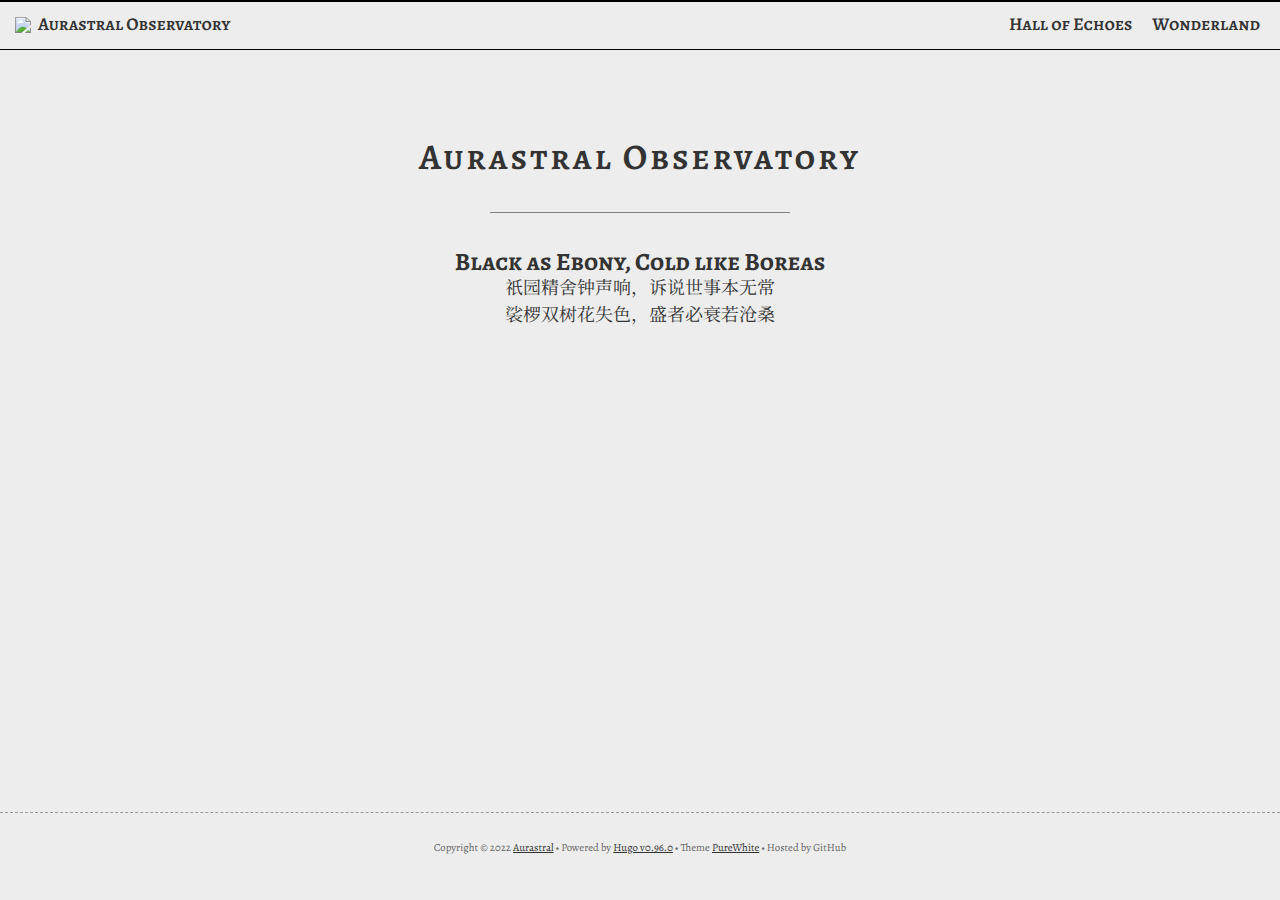
==== index.html @ 033d71b4 "deploy: Aurastral/Story@a29332a5074aa3b620da8b06f53f641861d42f06" ====
<!doctype html><html lang=zh itemscope itemtype=http://schema.org/WebPage><head><meta name=generator content="Hugo 0.96.0"><meta charset=utf-8><meta http-equiv=x-ua-compatible content="IE=edge"><meta name=viewport content="width=device-width,initial-scale=1,maximum-scale=2"><title>Aurastral Observatory</title><link rel=alternate href=https://aurastral.github.io/index.xml type=application/rss+xml title="Aurastral Observatory"><link href=https://aurastral.github.io/img/favicon.ico rel=icon type=image/x-icon alt=favicon><link rel=preconnect href=https://fonts.gstatic.com><link rel=preconnect href=https://fonts.googleapis.com><link rel=preconnect href=https://fonts.gstatic.com crossorigin><link href="https://fonts.googleapis.com/css2?family=Alegreya:ital,wght@0,400;0,500;0,600;0,700;0,800;0,900;1,400;1,500;1,600;1,700;1,800;1,900&display=swap" rel=stylesheet><link href="https://fonts.googleapis.com/css2?family=Noto+Serif+SC:wght@400;700&family=Source+Serif+Pro:wght@400;700&display=swap" rel=stylesheet><link rel=preload href="https://fonts.googleapis.com/css2?family=Fira+Code:wght@300;400;500;600;700&family=Noto+Sans+SC:wght@100;300;400;500;700;900&family=Noto+Serif+SC:wght@200;300;500;600;900&family=Source+Serif+Pro:ital,wght@0,200;0,300;0,600;0,900;1,200;1,300;1,400;1,600;1,700;1,900&display=swap" media=screen as=style onload='this.rel="stylesheet"'><link rel=stylesheet href=https://aurastral.github.io/css/main.min.css media=screen><link rel=preload href=https://aurastral.github.io/css/book.min.css media=screen as=style onload='this.rel="stylesheet"'><link rel=preload href=https://aurastral.github.io/css/quotes.min.css media=screen as=style onload='this.rel="stylesheet"'><link rel=preload data-dep=katex href=https://cdn.jsdelivr.net/npm/katex@0.13.2/dist/katex.min.css integrity=sha384-Cqd8ihRLum0CCg8rz0hYKPoLZ3uw+gES2rXQXycqnL5pgVQIflxAUDS7ZSjITLb5 crossorigin=anonymous media=screen as=style onload='this.rel="stylesheet"'></head><body id=body><nav id=navbar><div class=nav><div class=navbar-header><img src=https://aurastral.github.io/img/favicon.ico class=favicon alt=favicon><a href=https://aurastral.github.io/>
Aurastral Observatory</a></div><div class=navbar-menu><ul class=navbar-list><li><a title="Hall of Echoes" href=/story>Hall of Echoes</a></li><li><a title=Wonderland href=/book>Wonderland</a></li></ul></div></div></nav><div class=flex-row-container><div class=container id=mainContainer role=main><header class=header><div class=pagetype-index></div><div class=row><div class=inedx-heading><h1>Aurastral Observatory</h1><hr class=small><h2 class=index-subheading>Black as Ebony, Cold like Boreas</h2><section class=intro><div style=text-align:center>祇园精舍钟声响，诉说世事本无常</div><div style=text-align:center>裟椤双树花失色，盛者必衰若沧桑</div></section></div></div></header><div role=main class=container><div class=row><div class=post-list></div></div></div></div></div><footer id=footer><div class=footer><p>Copyright © 2022
<a href=https://Aurastral.github.io>Aurastral</a> &bull; Powered by <a href=https://gohugo.io>Hugo v0.96.0</a> &bull; Theme <a href=https://github.com/Aurastral/PureWhite>PureWhite</a> &bull;
Hosted by GitHub</p></div></footer><script data-stage=prerender src=https://cdn.jsdelivr.net/npm/katex@0.13.2/dist/katex.min.js integrity=sha384-1Or6BdeNQb0ezrmtGeqQHFpppNd7a/gw29xeiSikBbsb44xu3uAo8c7FwbF5jhbd crossorigin=anonymous></script>
<script data-stage=prerender src=https://cdn.jsdelivr.net/npm/katex@0.13.2/dist/contrib/auto-render.min.js integrity=sha384-vZTG03m+2yp6N6BNi5iM4rW4oIwk5DfcNdFfxkk9ZWpDriOkXX8voJBFrAO7MpVl crossorigin=anonymous></script>
<link rel=preload href=https://aurastral.github.io/css/mermaid.min.css media=screen as=style onload='this.rel="stylesheet"'><script data-stage=prerender src=https://aurastral.github.io/js/mermaid.min.js></script>
<script data-stage=prerender>const mermaidKeywords=["graph TD","graph TB","graph BT","graph RL","graph LR","sequenceDiagram","gantt","classDiagram","gitGraph","erDiagram","journey"];function colorizeMermaid(e){const t=`
      linkStyle default fill:none,stroke:grey;
      classDef default stroke:#97999a,color:#696874;
      classDef def stroke:#97999a,color:#696874;
      classDef Blue stroke:#97999a,fill:#76aac2,color:#eff1f3;
      classDef Grey stroke:#97999a,fill:#696773,color:#eef0f2;
      classDef Red stroke:#97999a,fill:#f19b97,color:#fcefee;
      classDef Green stroke:#97999a,fill:#79d8ce,color:#edf0f2;
      classDef Yellow stroke:#97999a,fill:#fcd766,color:#807971;
      
      classDef Yellow1 stroke:#97999a,fill:#ffe85f,color:#807971;
      classDef Yellow2 stroke:#97999a,fill:#f2cc2c,color:#edf0f2;
      classDef Green1 stroke:#97999a,fill:#15ffd8,color:#807971;
      classDef Green2 stroke:#97999a,fill:#18e8c0,color:#807971;
      classDef Green3 stroke:#97999a,fill:#18d3af,color:#edf0f2;
      classDef Green4 stroke:#97999a,fill:#17bf9f,color:#edf0f2;
      classDef Red1 stroke:#97999a,fill:#ff6679,color:#fcefee;
      classDef Red2 stroke:#97999a,fill:#f45d6b,color:#fcefee;
      classDef Red3 stroke:#97999a,fill:#ff505d,color:#fcefee;
      classDef Red4 stroke:#97999a,fill:#db424d,color:#fcefee;
      classDef Blue1 stroke:#97999a,fill:#61b0ff,color:#eff1f3;
      classDef Blue2 stroke:#97999a,fill:#3b8bff,color:#eff1f3;
      classDef Purple1 stroke:#97999a,fill:#c2a2d5,color:#807971;
      classDef Purple2 stroke:#97999a,fill:#986fb5,color:#807971;
      classDef Orange1 stroke:#97999a,fill:#ffb164,color:#807971;
      classDef Orange2 stroke:#97999a,fill:#f9973e,color:#807971;
  `;return e.startsWith("graph")?e+t:e}var elements=Array.from(document.getElementsByClassName("language-fallback")).forEach((t)=>{var n=t.innerText,e;mermaidKeywords.some(e=>n.startsWith(e))&&(e=t.parentElement.parentElement,e.className=="highlight"&&(e.className="mermaid",e.innerHTML=colorizeMermaid(n),e.align="center",e.style="background: #eff1f3;"))})</script><script data-stage=prerender>mermaid.initialize({startOnLoad:!1}),mermaid.mermaidAPI.initialize();function cyrb53(n,s=0){let e=3735928559^s,t=1103547991^s;for(let s=0,o;s<n.length;s++)o=n.charCodeAt(s),e=Math.imul(e^o,2654435761),t=Math.imul(t^o,1597334677);return e=Math.imul(e^e>>>16,2246822507)^Math.imul(t^t>>>13,3266489909),t=Math.imul(t^t>>>16,2246822507)^Math.imul(e^e>>>13,3266489909),4294967296*(2097151&t)+(e>>>0)}let existed={};function calculateHash(t){let e=cyrb53(t);return typeof existed[e]=="number"&&(e=existed[e]+1),existed[e]=e,e}document.querySelectorAll(".mermaid").forEach(function(t){let e=t.textContent;console.log("Rendering ",e);let n="graph-"+calculateHash(e);mermaid.mermaidAPI.render(n,e,e=>{t.innerHTML=e})})</script><script data-stage=prerender>renderMathInElement(document.body,{delimiters:[{left:"$$",right:"$$",display:!0},{left:"$",right:"$",display:!1}]})</script><script data-stage=prerender src=https://aurastral.github.io/js/fuhsi.js></script>
<script data-stage=prerender>fuhsi()</script><script src=https://unpkg.com/hotkeys-js/dist/hotkeys.min.js></script>
<script type=text/javascript>hotkeys("left,right",function(t,e){switch(e.key){case"left":{document.getElementById("op-left")?.click();break}case"right":{document.getElementById("op-right")?.click();break}}})</script></body></html>
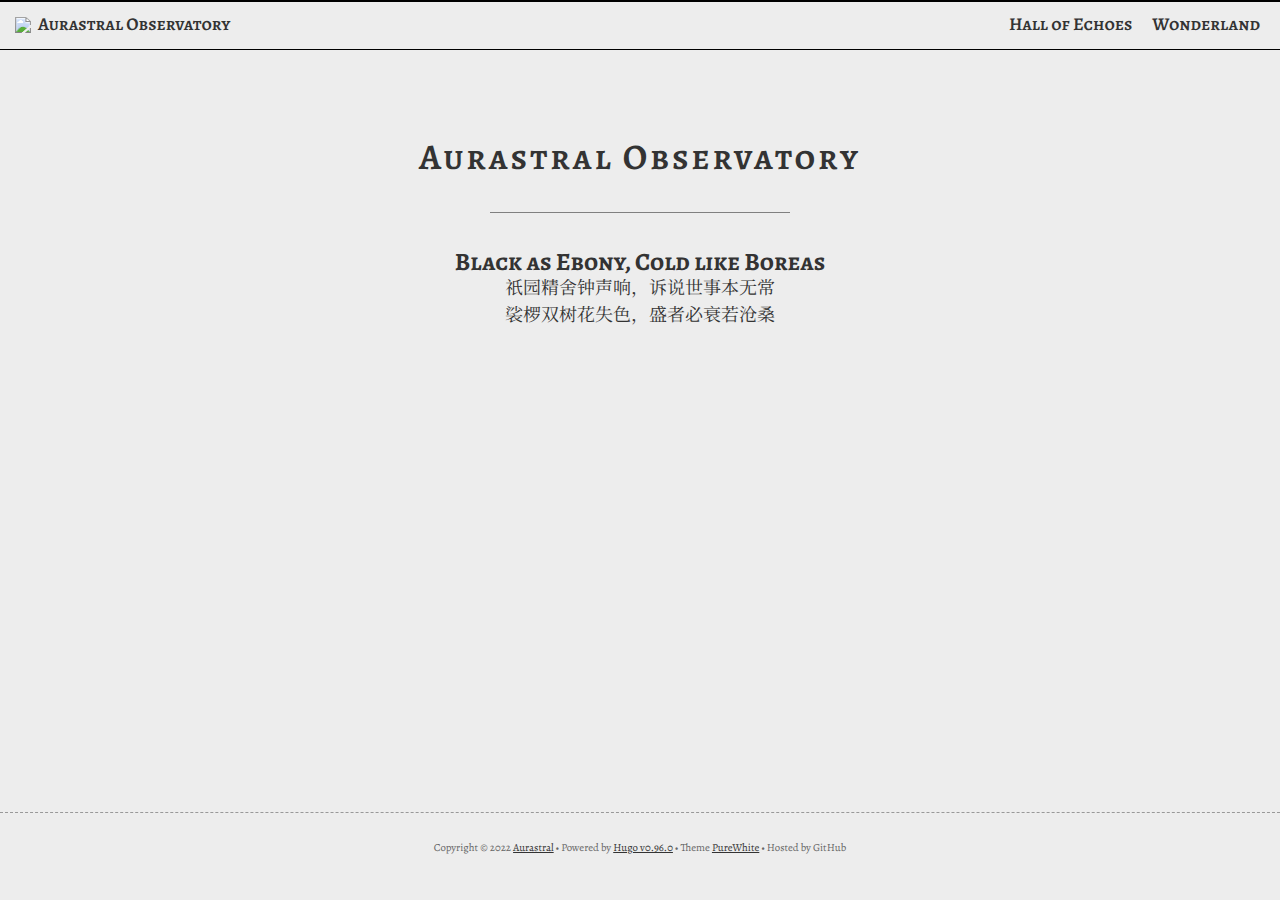
==== commit 9f404766: "deploy: Aurastral/Story@a29332a5074aa3b620da8b06f53f641861d42f06" ====
--- a/index.html
+++ b/index.html
@@ -1,35 +1,9 @@
-<!doctype html><html lang=zh itemscope itemtype=http://schema.org/WebPage><head><meta name=generator content="Hugo 0.96.0"><meta charset=utf-8><meta http-equiv=x-ua-compatible content="IE=edge"><meta name=viewport content="width=device-width,initial-scale=1,maximum-scale=2"><title>Aurastral Observatory</title><link rel=alternate href=https://aurastral.github.io/index.xml type=application/rss+xml title="Aurastral Observatory"><link href=https://aurastral.github.io/img/favicon.ico rel=icon type=image/x-icon alt=favicon><link rel=preconnect href=https://fonts.gstatic.com><link rel=preconnect href=https://fonts.googleapis.com><link rel=preconnect href=https://fonts.gstatic.com crossorigin><link href="https://fonts.googleapis.com/css2?family=Alegreya:ital,wght@0,400;0,500;0,600;0,700;0,800;0,900;1,400;1,500;1,600;1,700;1,800;1,900&display=swap" rel=stylesheet><link href="https://fonts.googleapis.com/css2?family=Noto+Serif+SC:wght@400;700&family=Source+Serif+Pro:wght@400;700&display=swap" rel=stylesheet><link rel=preload href="https://fonts.googleapis.com/css2?family=Fira+Code:wght@300;400;500;600;700&family=Noto+Sans+SC:wght@100;300;400;500;700;900&family=Noto+Serif+SC:wght@200;300;500;600;900&family=Source+Serif+Pro:ital,wght@0,200;0,300;0,600;0,900;1,200;1,300;1,400;1,600;1,700;1,900&display=swap" media=screen as=style onload='this.rel="stylesheet"'><link rel=stylesheet href=https://aurastral.github.io/css/main.min.css media=screen><link rel=preload href=https://aurastral.github.io/css/book.min.css media=screen as=style onload='this.rel="stylesheet"'><link rel=preload href=https://aurastral.github.io/css/quotes.min.css media=screen as=style onload='this.rel="stylesheet"'><link rel=preload data-dep=katex href=https://cdn.jsdelivr.net/npm/katex@0.13.2/dist/katex.min.css integrity=sha384-Cqd8ihRLum0CCg8rz0hYKPoLZ3uw+gES2rXQXycqnL5pgVQIflxAUDS7ZSjITLb5 crossorigin=anonymous media=screen as=style onload='this.rel="stylesheet"'></head><body id=body><nav id=navbar><div class=nav><div class=navbar-header><img src=https://aurastral.github.io/img/favicon.ico class=favicon alt=favicon><a href=https://aurastral.github.io/>
-Aurastral Observatory</a></div><div class=navbar-menu><ul class=navbar-list><li><a title="Hall of Echoes" href=/story>Hall of Echoes</a></li><li><a title=Wonderland href=/book>Wonderland</a></li></ul></div></div></nav><div class=flex-row-container><div class=container id=mainContainer role=main><header class=header><div class=pagetype-index></div><div class=row><div class=inedx-heading><h1>Aurastral Observatory</h1><hr class=small><h2 class=index-subheading>Black as Ebony, Cold like Boreas</h2><section class=intro><div style=text-align:center>祇园精舍钟声响，诉说世事本无常</div><div style=text-align:center>裟椤双树花失色，盛者必衰若沧桑</div></section></div></div></header><div role=main class=container><div class=row><div class=post-list></div></div></div></div></div><footer id=footer><div class=footer><p>Copyright © 2022
-<a href=https://Aurastral.github.io>Aurastral</a> &bull; Powered by <a href=https://gohugo.io>Hugo v0.96.0</a> &bull; Theme <a href=https://github.com/Aurastral/PureWhite>PureWhite</a> &bull;
-Hosted by GitHub</p></div></footer><script data-stage=prerender src=https://cdn.jsdelivr.net/npm/katex@0.13.2/dist/katex.min.js integrity=sha384-1Or6BdeNQb0ezrmtGeqQHFpppNd7a/gw29xeiSikBbsb44xu3uAo8c7FwbF5jhbd crossorigin=anonymous></script>
-<script data-stage=prerender src=https://cdn.jsdelivr.net/npm/katex@0.13.2/dist/contrib/auto-render.min.js integrity=sha384-vZTG03m+2yp6N6BNi5iM4rW4oIwk5DfcNdFfxkk9ZWpDriOkXX8voJBFrAO7MpVl crossorigin=anonymous></script>
-<link rel=preload href=https://aurastral.github.io/css/mermaid.min.css media=screen as=style onload='this.rel="stylesheet"'><script data-stage=prerender src=https://aurastral.github.io/js/mermaid.min.js></script>
-<script data-stage=prerender>const mermaidKeywords=["graph TD","graph TB","graph BT","graph RL","graph LR","sequenceDiagram","gantt","classDiagram","gitGraph","erDiagram","journey"];function colorizeMermaid(e){const t=`
-      linkStyle default fill:none,stroke:grey;
-      classDef default stroke:#97999a,color:#696874;
-      classDef def stroke:#97999a,color:#696874;
-      classDef Blue stroke:#97999a,fill:#76aac2,color:#eff1f3;
-      classDef Grey stroke:#97999a,fill:#696773,color:#eef0f2;
-      classDef Red stroke:#97999a,fill:#f19b97,color:#fcefee;
-      classDef Green stroke:#97999a,fill:#79d8ce,color:#edf0f2;
-      classDef Yellow stroke:#97999a,fill:#fcd766,color:#807971;
-      
-      classDef Yellow1 stroke:#97999a,fill:#ffe85f,color:#807971;
-      classDef Yellow2 stroke:#97999a,fill:#f2cc2c,color:#edf0f2;
-      classDef Green1 stroke:#97999a,fill:#15ffd8,color:#807971;
-      classDef Green2 stroke:#97999a,fill:#18e8c0,color:#807971;
-      classDef Green3 stroke:#97999a,fill:#18d3af,color:#edf0f2;
-      classDef Green4 stroke:#97999a,fill:#17bf9f,color:#edf0f2;
-      classDef Red1 stroke:#97999a,fill:#ff6679,color:#fcefee;
-      classDef Red2 stroke:#97999a,fill:#f45d6b,color:#fcefee;
-      classDef Red3 stroke:#97999a,fill:#ff505d,color:#fcefee;
-      classDef Red4 stroke:#97999a,fill:#db424d,color:#fcefee;
-      classDef Blue1 stroke:#97999a,fill:#61b0ff,color:#eff1f3;
-      classDef Blue2 stroke:#97999a,fill:#3b8bff,color:#eff1f3;
-      classDef Purple1 stroke:#97999a,fill:#c2a2d5,color:#807971;
-      classDef Purple2 stroke:#97999a,fill:#986fb5,color:#807971;
-      classDef Orange1 stroke:#97999a,fill:#ffb164,color:#807971;
-      classDef Orange2 stroke:#97999a,fill:#f9973e,color:#807971;
-  `;return e.startsWith("graph")?e+t:e}var elements=Array.from(document.getElementsByClassName("language-fallback")).forEach((t)=>{var n=t.innerText,e;mermaidKeywords.some(e=>n.startsWith(e))&&(e=t.parentElement.parentElement,e.className=="highlight"&&(e.className="mermaid",e.innerHTML=colorizeMermaid(n),e.align="center",e.style="background: #eff1f3;"))})</script><script data-stage=prerender>mermaid.initialize({startOnLoad:!1}),mermaid.mermaidAPI.initialize();function cyrb53(n,s=0){let e=3735928559^s,t=1103547991^s;for(let s=0,o;s<n.length;s++)o=n.charCodeAt(s),e=Math.imul(e^o,2654435761),t=Math.imul(t^o,1597334677);return e=Math.imul(e^e>>>16,2246822507)^Math.imul(t^t>>>13,3266489909),t=Math.imul(t^t>>>16,2246822507)^Math.imul(e^e>>>13,3266489909),4294967296*(2097151&t)+(e>>>0)}let existed={};function calculateHash(t){let e=cyrb53(t);return typeof existed[e]=="number"&&(e=existed[e]+1),existed[e]=e,e}document.querySelectorAll(".mermaid").forEach(function(t){let e=t.textContent;console.log("Rendering ",e);let n="graph-"+calculateHash(e);mermaid.mermaidAPI.render(n,e,e=>{t.innerHTML=e})})</script><script data-stage=prerender>renderMathInElement(document.body,{delimiters:[{left:"$$",right:"$$",display:!0},{left:"$",right:"$",display:!1}]})</script><script data-stage=prerender src=https://aurastral.github.io/js/fuhsi.js></script>
-<script data-stage=prerender>fuhsi()</script><script src=https://unpkg.com/hotkeys-js/dist/hotkeys.min.js></script>
-<script type=text/javascript>hotkeys("left,right",function(t,e){switch(e.key){case"left":{document.getElementById("op-left")?.click();break}case"right":{document.getElementById("op-right")?.click();break}}})</script></body></html>+<!DOCTYPE html><html lang="zh" itemscope="" itemtype="http://schema.org/WebPage"><head><meta name="generator" content="Hugo 0.96.0"><meta charset="utf-8"><meta http-equiv="x-ua-compatible" content="IE=edge"><meta name="viewport" content="width=device-width,initial-scale=1,maximum-scale=2"><title>Aurastral Observatory</title><link rel="alternate" href="https://aurastral.github.io/index.xml" type="application/rss+xml" title="Aurastral Observatory"><link href="https://aurastral.github.io/img/favicon.ico" rel="icon" type="image/x-icon" alt="favicon"><link rel="preconnect" href="https://fonts.gstatic.com"><link rel="preconnect" href="https://fonts.googleapis.com"><link rel="preconnect" href="https://fonts.gstatic.com" crossorigin=""><link href="https://fonts.googleapis.com/css2?family=Alegreya:ital,wght@0,400;0,500;0,600;0,700;0,800;0,900;1,400;1,500;1,600;1,700;1,800;1,900&amp;display=swap" rel="stylesheet"><link href="https://fonts.googleapis.com/css2?family=Noto+Serif+SC:wght@400;700&amp;family=Source+Serif+Pro:wght@400;700&amp;display=swap" rel="stylesheet"><link rel="stylesheet" href="https://fonts.googleapis.com/css2?family=Fira+Code:wght@300;400;500;600;700&amp;family=Noto+Sans+SC:wght@100;300;400;500;700;900&amp;family=Noto+Serif+SC:wght@200;300;500;600;900&amp;family=Source+Serif+Pro:ital,wght@0,200;0,300;0,600;0,900;1,200;1,300;1,400;1,600;1,700;1,900&amp;display=swap" media="screen" as="style" onload="this.rel=&quot;stylesheet&quot;"><link rel="stylesheet" href="https://aurastral.github.io/css/main.min.css" media="screen"><link rel="preload" href="https://aurastral.github.io/css/book.min.css" media="screen" as="style" onload="this.rel=&quot;stylesheet&quot;"><link rel="preload" href="https://aurastral.github.io/css/quotes.min.css" media="screen" as="style" onload="this.rel=&quot;stylesheet&quot;"></head><body id="body"><nav id="navbar"><div class="nav"><div class="navbar-header"><img src="https://aurastral.github.io/img/favicon.ico" class="favicon" alt="favicon"><a href="https://aurastral.github.io/">
+Aurastral Observatory</a></div><div class="navbar-menu"><ul class="navbar-list"><li><a title="Hall of Echoes" href="/story">Hall of Echoes</a></li><li><a title="Wonderland" href="/book">Wonderland</a></li></ul></div></div></nav><div class="flex-row-container"><div class="container" id="mainContainer" role="main"><header class="header"><div class="pagetype-index"></div><div class="row"><div class="inedx-heading"><h1>Aurastral Observatory</h1><hr class="small"><h2 class="index-subheading">Black as Ebony, Cold like Boreas</h2><section class="intro"><div style="text-align:center">祇园精舍钟声响，诉说世事本无常</div><div style="text-align:center">裟椤双树花失色，盛者必衰若沧桑</div></section></div></div></header><div role="main" class="container"><div class="row"><div class="post-list"></div></div></div></div></div><footer id="footer"><div class="footer"><p>Copyright © 2022
+<a href="https://Aurastral.github.io">Aurastral</a> • Powered by <a href="https://gohugo.io">Hugo v0.96.0</a> • Theme <a href="https://github.com/Aurastral/PureWhite">PureWhite</a> •
+Hosted by GitHub</p></div></footer>
+
+<link rel="preload" href="https://aurastral.github.io/css/mermaid.min.css" media="screen" as="style" onload="this.rel=&quot;stylesheet&quot;">
+
+<script src="https://unpkg.com/hotkeys-js/dist/hotkeys.min.js"></script>
+<script type="text/javascript">hotkeys("left,right",function(t,e){switch(e.key){case"left":{document.getElementById("op-left")?.click();break}case"right":{document.getElementById("op-right")?.click();break}}})</script></body></html>